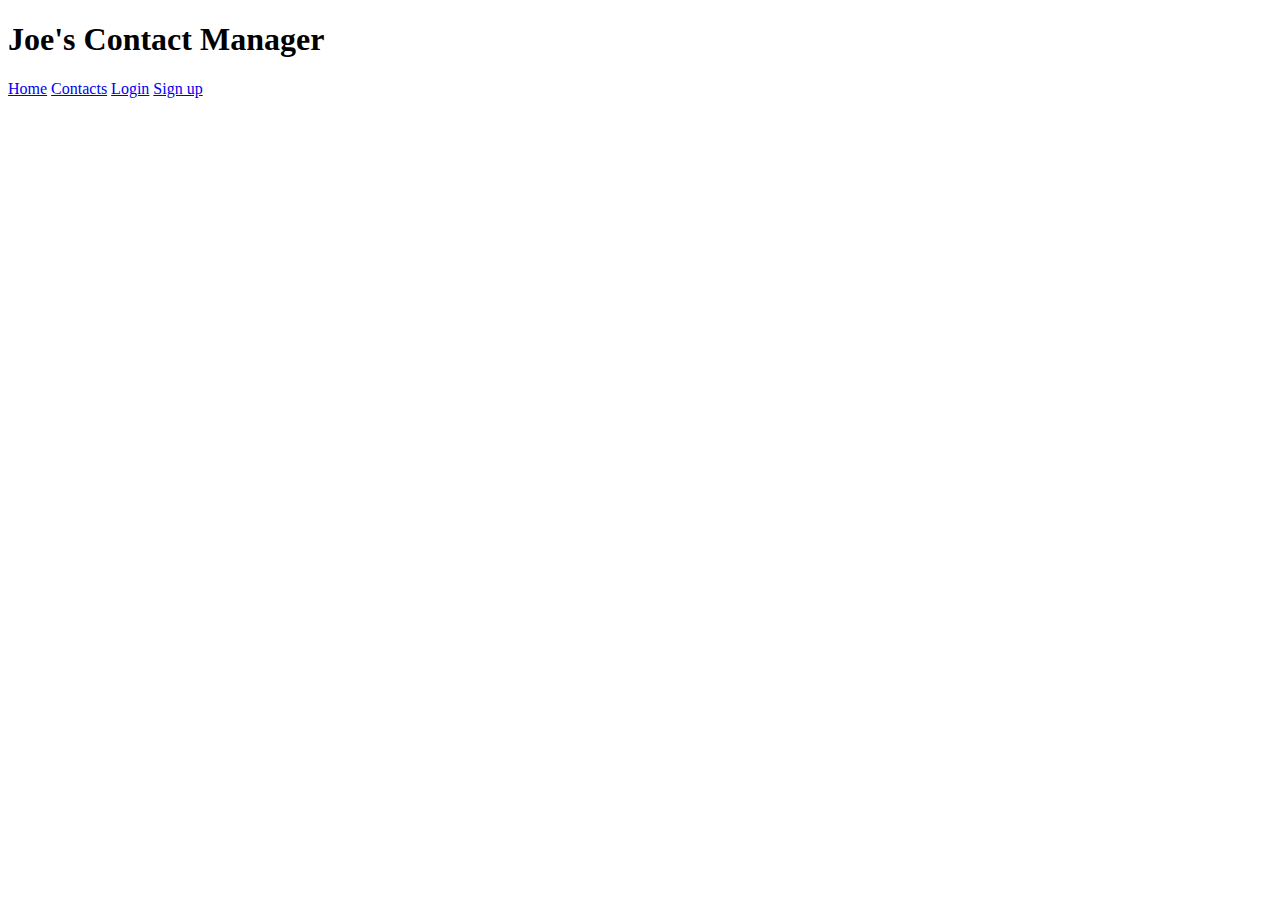
==== about.html @ 02dd6783 "Swap nav bar order" ====
<!DOCTYPE html>
<html>
    <head>
        <meta charset="utf-8">
        <title>About us</title>
        <link rel="stylesheet" href="css/styles.css">
    </head>
    <body>
        <div class="banner">
            <h1>Joe's Contact Manager</h1>
            <div class="banner-links">
                <a href="index.html">Home</a>
                <a href="contacts.html">Contacts</a>
                <a href="login.html">Login</a>
                <a href="signup.html">Sign up</a>
            </div>
        </div>
    </body>
</html>
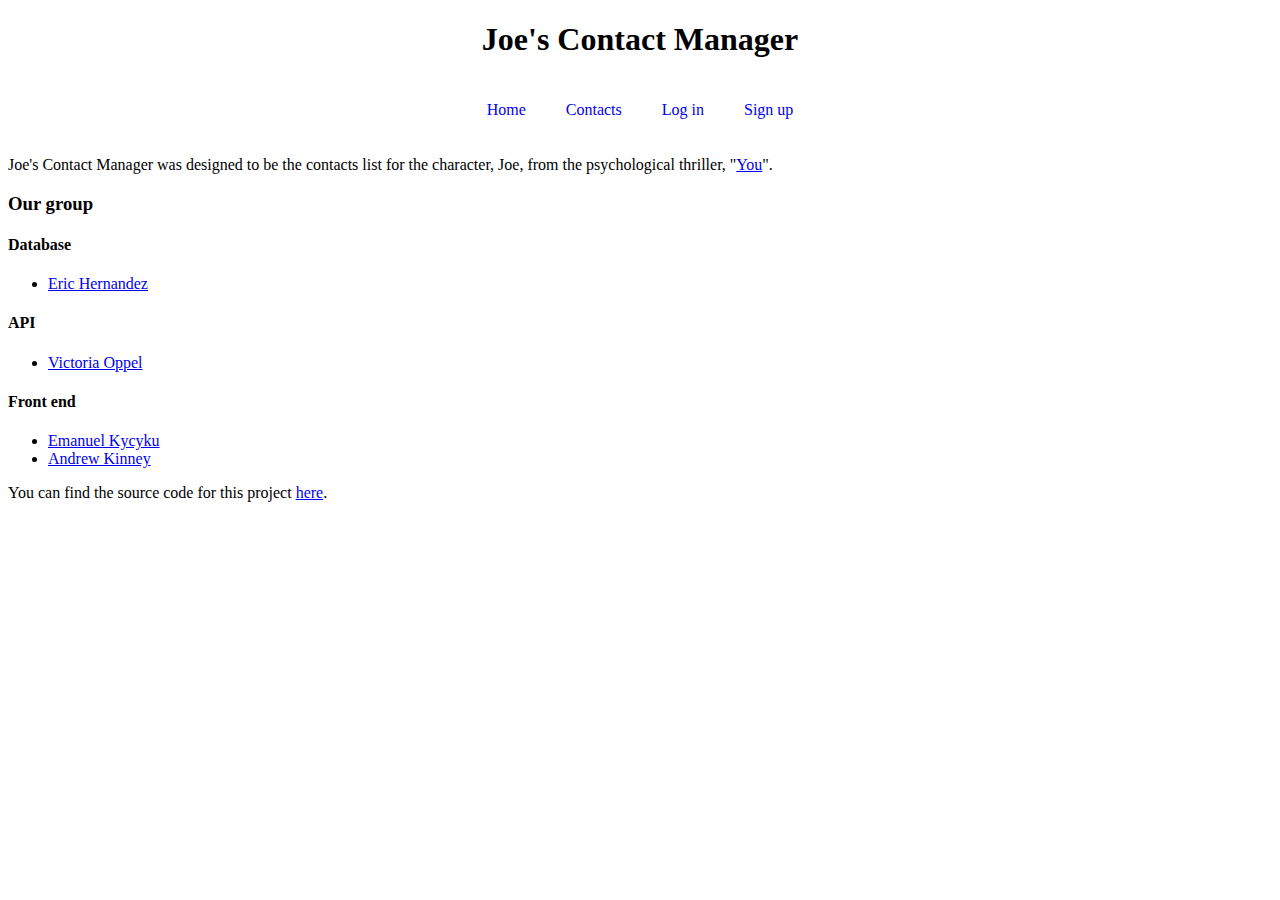
==== commit fd979255: "Style about page" ====
--- a/about.html
+++ b/about.html
@@ -4,15 +4,44 @@
         <meta charset="utf-8">
         <title>About us</title>
         <link rel="stylesheet" href="css/styles.css">
+        <link rel="stylesheet" href="css/about.css">
     </head>
     <body>
         <div class="banner">
             <h1>Joe's Contact Manager</h1>
             <div class="banner-links">
                 <a href="index.html">Home</a>
-                <a href="contacts.html">Contacts</a>
-                <a href="login.html">Login</a>
+                <a href="#" onclick="return getCookie();">Contacts</a>
+                <a href="login.html">Log in</a>
                 <a href="signup.html">Sign up</a>
+            </div>
+        </div>
+        <div id="about-information">
+            <div id="theme-context">
+                <p>
+                    Joe's Contact Manager was designed to be the contacts list for the character, Joe, from the psychological thriller, "<a href="https://www.imdb.com/title/tt7335184/">You</a>".
+                </p>
+            </div>
+            <div id="group">
+                <h3>Our group</h3>
+                <div id="group-members">
+                    <h4>Database</h4>
+                    <ul>
+                        <li><a href="#">Eric Hernandez</a></li>
+                    </ul>
+                    <h4>API</h4>
+                    <ul>
+                        <li><a href="https://github.com/victoriaoppel">Victoria Oppel</a></li>
+                    </ul>
+                    <h4>Front end</h4>
+                    <ul>
+                        <li><a href="https://github.com/TargetAds">Emanuel Kycyku</a></li>
+                        <li><a href="https://github.com/kinneyan">Andrew Kinney</a></li>
+                    </ul>
+                </div>
+            </div>
+            <div id="repo">
+                <span>You can find the source code for this project <a href="https://github.com/kinneyan/Contact-Manager">here</a>.</span>
             </div>
         </div>
     </body>
--- a/css/styles.css
+++ b/css/styles.css
@@ -0,0 +1,28 @@
+.banner
+{
+    text-align: center;
+}
+
+.banner-links
+{
+    display: flex;
+    justify-content: center;
+}
+
+.banner-links a
+{
+    display: flex;
+    align-items: center;
+
+    height: 50px;
+    padding: 5px;
+    margin: 0px 15px 0px 15px;
+
+    text-decoration: none;
+}
+
+.banner-links a:hover
+{
+    /* CHANGE COLOR TO PALETTE */
+    background-color: red;
+}
